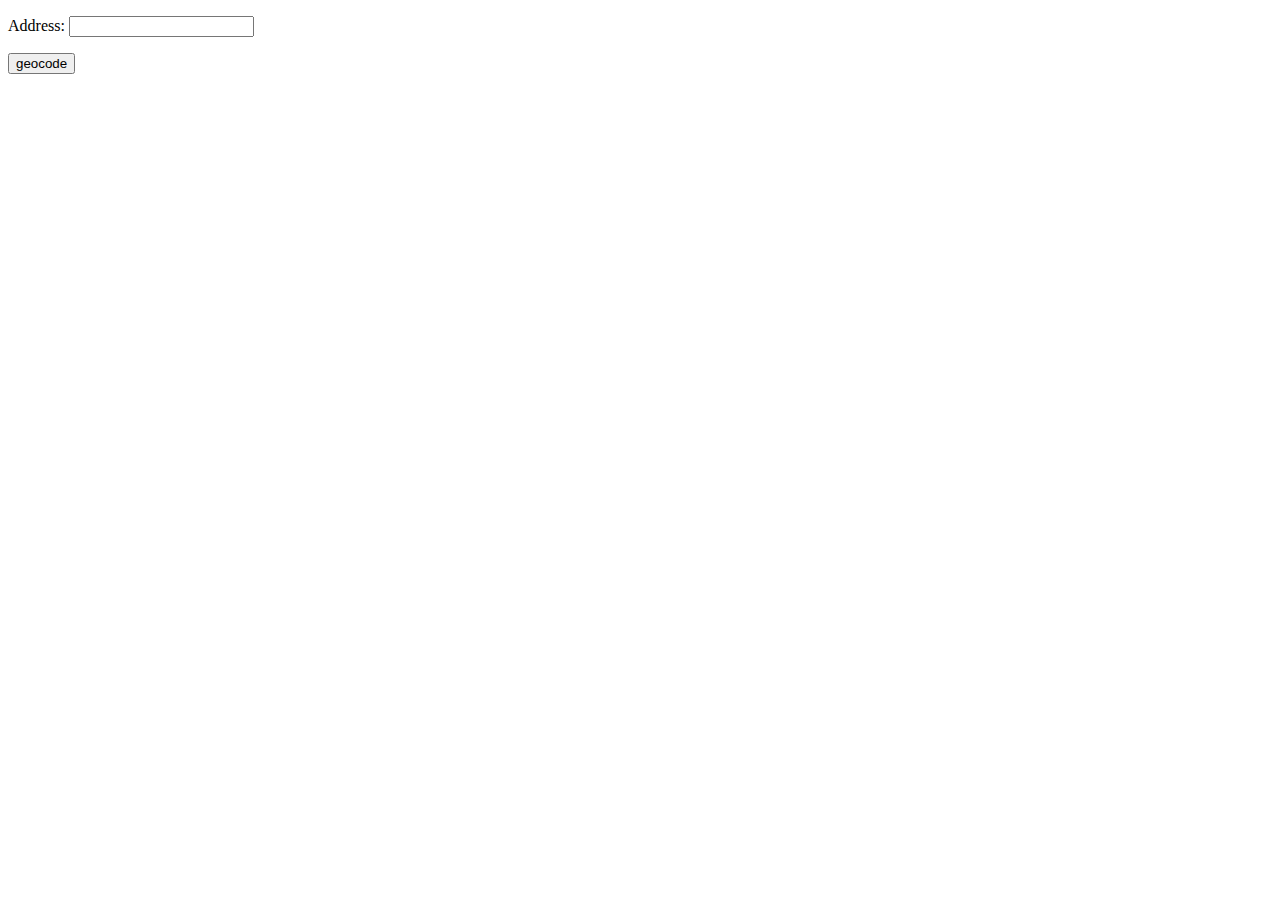
==== example/templates/index.html @ 2d71c451 "badges, beta example" ====
<!DOCTYPE html PUBLIC "-//W3C//DTD XHTML 1.1//EN"
"http://www.w3.org/TR/xhtml11/DTD/xhtml11.dtd">
<html xmlns='http://www.w3.org/1999/xhtml'>
<head>
    <meta http-equiv='Content-Type' content='text/html; charset=utf-8' />
    <title>Sample errorgeopy application</title>
</head>
<body>
    <form id='geocode-form' action=''>
        <p>
            Address:
            <input type='text' id='address' name='address' />
        </p>
        <p>
            <input type='submit' name='geocode' value='geocode' />
        </p>
    </form>
    <script type="text/javascript" src='../js/main.js'></script>
</body>
</html>
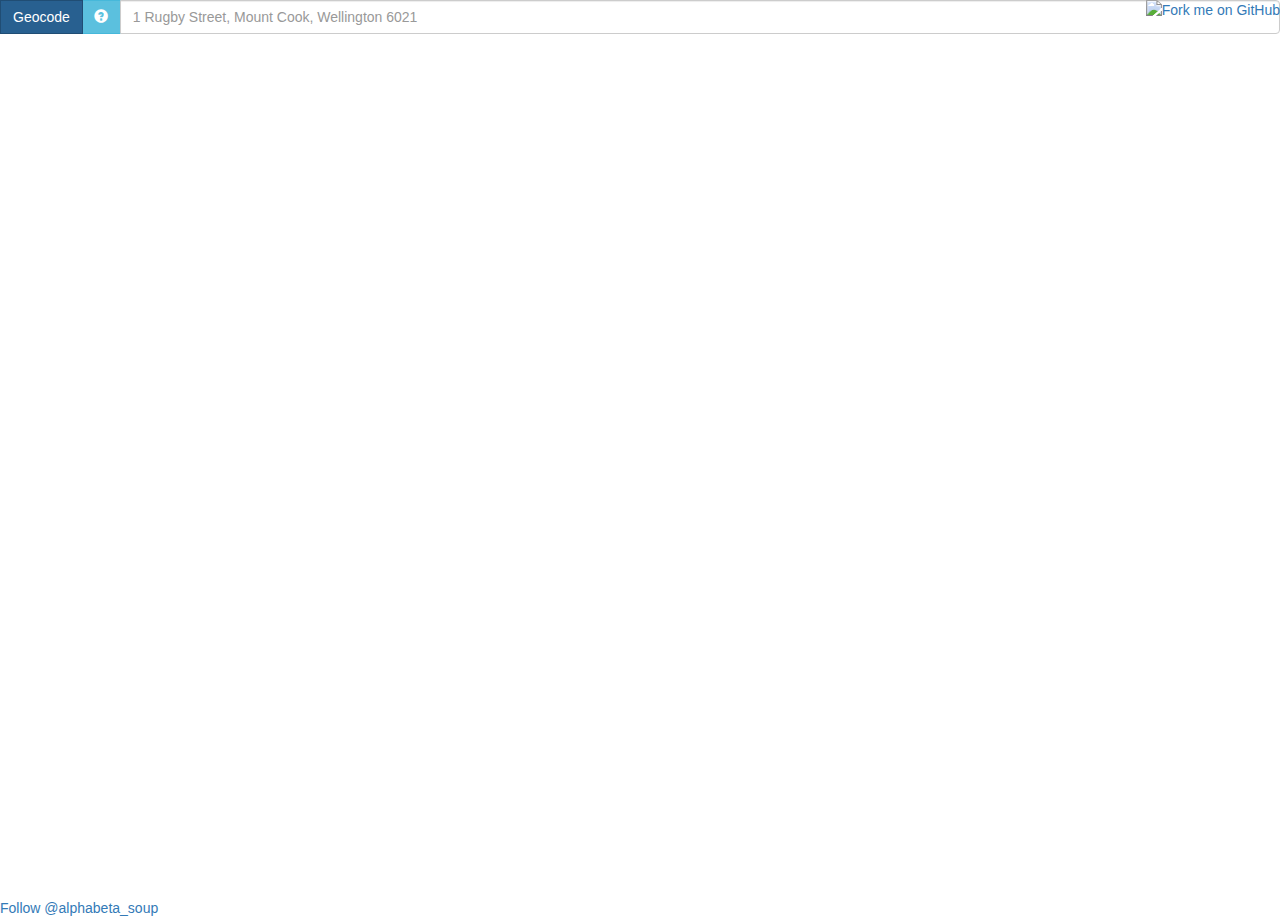
==== commit 21d88ee5: "adds some work on a demo flask app" ====
--- a/example/templates/index.html
+++ b/example/templates/index.html
@@ -4,17 +4,33 @@
 <head>
     <meta http-equiv='Content-Type' content='text/html; charset=utf-8' />
     <title>Sample errorgeopy application</title>
-</head>
+    <link rel="stylesheet" href="../static/main.css" />
+    <script
+            src="https://code.jquery.com/jquery-3.1.1.min.js"
+            integrity="sha256-hVVnYaiADRTO2PzUGmuLJr8BLUSjGIZsDYGmIJLv2b8="
+            crossorigin="anonymous"></script></head>
+    <script
+        src="https://code.jquery.com/ui/1.12.1/jquery-ui.min.js"
+        integrity="sha256-VazP97ZCwtekAsvgPBSUwPFKdrwD3unUfSGVYrahUqU="
+        crossorigin="anonymous"></script>
+    <link rel="stylesheet" href="https://maxcdn.bootstrapcdn.com/bootstrap/3.3.7/css/bootstrap.min.css">
+    <script src="https://maxcdn.bootstrapcdn.com/bootstrap/3.3.7/js/bootstrap.min.js"></script>
+    <link rel="stylesheet" href="https://unpkg.com/leaflet@1.0.1/dist/leaflet.css" />
+	  <script src="https://unpkg.com/leaflet@1.0.1/dist/leaflet.js"></script>
+
 <body>
-    <form id='geocode-form' action=''>
-        <p>
-            Address:
-            <input type='text' id='address' name='address' />
-        </p>
-        <p>
-            <input type='submit' name='geocode' value='geocode' />
-        </p>
+    <a href="https://github.com/alpha-beta-soup/errorgeopy" target="_blank"><img id="banner" src="https://camo.githubusercontent.com/38ef81f8aca64bb9a64448d0d70f1308ef5341ab/68747470733a2f2f73332e616d617a6f6e6177732e636f6d2f6769746875622f726962626f6e732f666f726b6d655f72696768745f6461726b626c75655f3132313632312e706e67" alt="Fork me on GitHub" data-canonical-src="https://s3.amazonaws.com/github/ribbons/forkme_right_darkblue_121621.png"></a>
+    <form id="geocode-form" action=''>
+      <div class="input-group">
+        <div class="input-group-btn">
+          <button style="border-radius:0;" class="btn btn-primary" type="button" data-toggle="tooltip" title="This app is configured to use the following geocoders: nominatim, Google, Bing, GeoNames, LiveAddress, OpenCage, and ArcGIS.">Geocode</button>
+          <button type="button" class="btn btn-info" aria-label="Help" data-toggle="tooltip" title="Geocoding is the process of taking an address as text, and returning an estimated location. There are lots of services that offer this, and each is sure of itself. This app leverages 'errorgeopy', a Python library that doesn't hide the spatial error inherent in geocoding. This demo demonstrates errorgeopy's clustering o the results of submitting your address query to seven different geocoding services and then processing the result. The best estimate is probably the largest cluster. Try throwing in a deliberately ambiguous address. Errorgeopy is useful for cross-referencing geocoding results across multiple services, because there's safety in numbers."><span class="glyphicon glyphicon-question-sign"></span></button>
+        </div>
+        <input id="address" type="text" class="form-control" placeholder="1 Rugby Street, Mount Cook, Wellington 6021"/>
+      </div>
     </form>
+    <div id="map"></div>
+    <a href="https://twitter.com/alphabeta_soup" class="twitter-follow-button" data-size="large" data-show-screen-name="false" data-show-count="true">Follow @alphabeta_soup</a><script async src="//platform.twitter.com/widgets.js" charset="utf-8"></script>
     <script type="text/javascript" src='../js/main.js'></script>
 </body>
 </html>
--- a/example/static/main.css
+++ b/example/static/main.css
@@ -0,0 +1,23 @@
+html, body {
+  width: 100%;
+  height: 100%;
+}
+
+#map {
+  width: 100%;
+  height: 96%;
+  /*height: 400px;*/
+  z-index: 5;
+}
+
+#banner {
+  position: absolute;
+  top: 0;
+  right: 0;
+  border: 0;
+  z-index: 10;
+}
+
+/*input[type="text"], textarea {
+  background-color : "#F5F5F5";
+}*/
